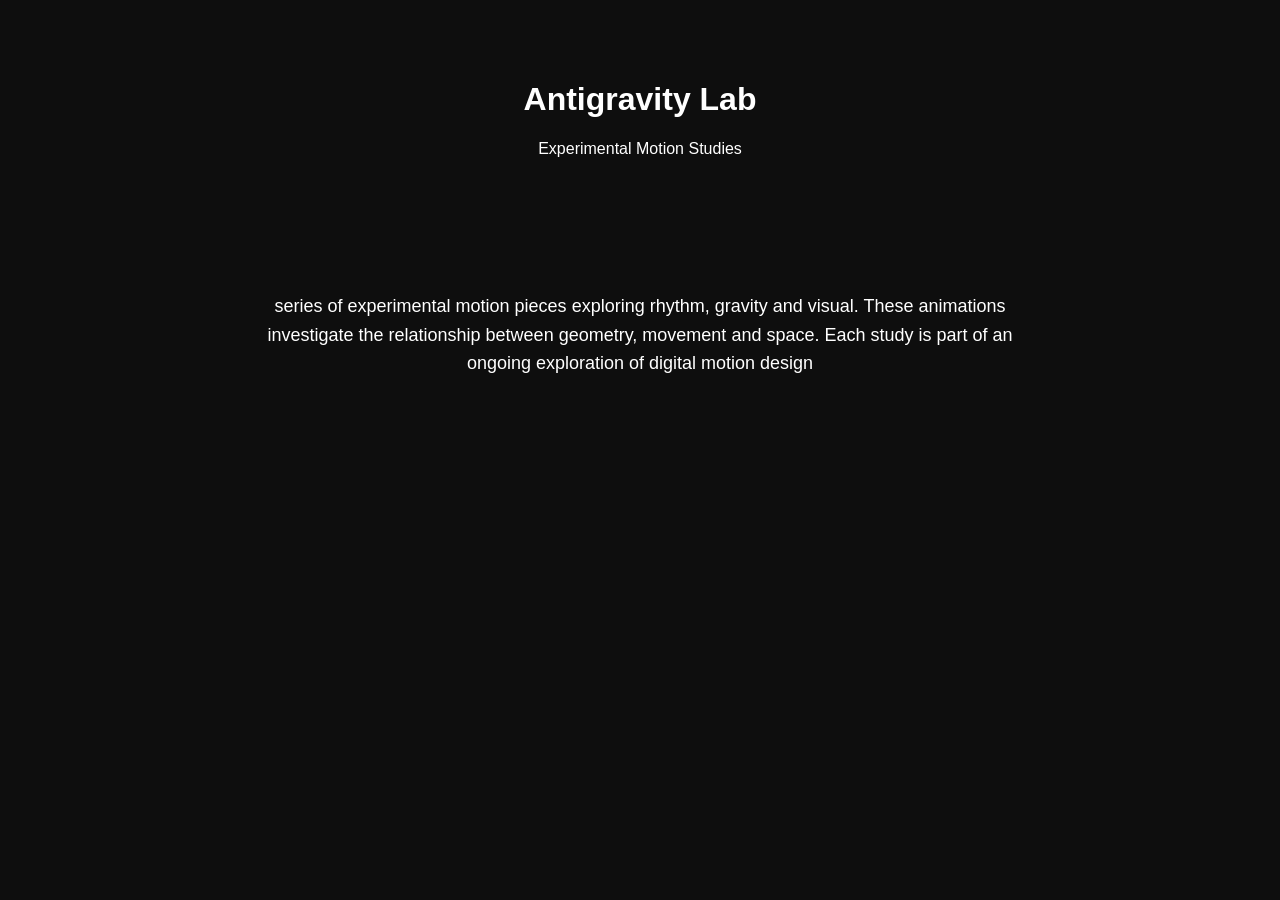
==== index.html @ 8aa593cf "Add files via upload" ====
<!DOCTYPE html>
<html lang="en">

<head>
    <meta charset="UTF-8">
    <title>Antigravity Lab</title>
    <link rel="stylesheet" href="style.css">
</head>

<body>
    <header>
        <h1>Antigravity Lab</h1>
        <p>Experimental Motion Studies</p>
    </header>
    <section class="description">
        <p>series of experimental motion pieces exploring rhythm, gravity and visual. These animations investigate the
            relationship between geometry, movement and space. Each study is part of an ongoing exploration of digital
            motion design</p>
    </section>
    <section class="carousel">
        <a href="project/animacion01.html" target="_blank">
            <video src="videos/animacion01.mp4" muted loop autoplay></video>
        </a>
        <a href="project/animacion02.html" target="_blank">
            <video src="videos/animacion02.mp4" muted loop autoplay></video>
        </a>
        <a href="project/animacion03.html" target="_blank">
            <video src="videos/animacion03.mp4" muted loop autoplay></video>
        </a>
        <a href="project/animacion04.html" target="_blank">
            <video src="videos/animacion04.mp4" muted loop autoplay></video>
        </a>
        <a href="project/animacion01.html" target="_blank">
            <video src="videos/animacion05.mp4" muted loop autoplay></video>
        </a>
        <a href="project/animacion02.html" target="_blank">
            <video src="videos/animacion06.mp4" muted loop autoplay></video>
        </a>
        <a href="project/animacion03.html" target="_blank">
            <video src="videos/animacion07.mp4" muted loop autoplay></video>
        </a>
        <a href="project/animacion04.html" target="_blank">
            <video src="videos/animacion08.mp4" muted loop autoplay></video>
        </a>
        <a href="project/animacion04.html" target="_blank">
            <video src="videos/animacion09.mp4" muted loop autoplay></video>
        </a>
    </section>

</body>

</html>
---- style.css ----
body {
    background: #0e0e0e;
    color: white;
    font-family: Helvetica, Arial, sans-serif;
    margin: 0;
}

header {
    text-align: center;
    padding: 60px 20px;
}

.carousel {
    display: flex;
    overflow-x: auto;
    gap: 30px;
    padding: 40px;
    scroll-snap-type: x mandatory;
}

.carousel video {
    height: 260px;
    border-radius: 8px;
    scroll-snap-align: start;
    transition: transform 0.3s;
    cursor: pointer;
}

.carousel video:hover {
    transform: scale(1.05);
}

.description {
    max-width: 800px;
    margin: auto;
    text-align: center;
    padding: 40px;
    line-height: 1.6;
    font-size: 18px;
}
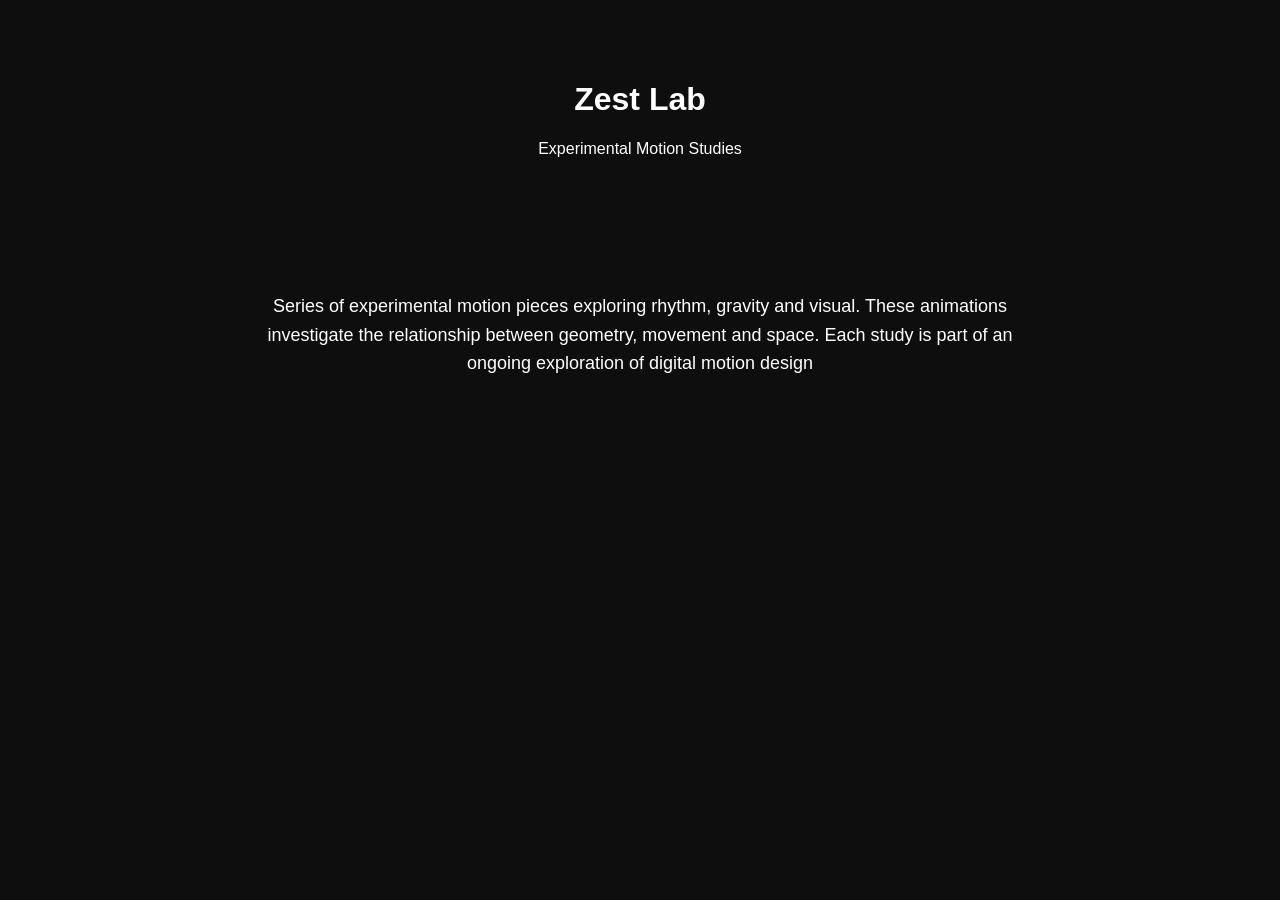
==== commit 57e53ffa: "Add files via upload" ====
--- a/index.html
+++ b/index.html
@@ -3,17 +3,17 @@
 
 <head>
     <meta charset="UTF-8">
-    <title>Antigravity Lab</title>
+    <title>Zest Lab</title>
     <link rel="stylesheet" href="style.css">
 </head>
 
 <body>
     <header>
-        <h1>Antigravity Lab</h1>
+        <h1>Zest Lab</h1>
         <p>Experimental Motion Studies</p>
     </header>
     <section class="description">
-        <p>series of experimental motion pieces exploring rhythm, gravity and visual. These animations investigate the
+        <p>Series of experimental motion pieces exploring rhythm, gravity and visual. These animations investigate the
             relationship between geometry, movement and space. Each study is part of an ongoing exploration of digital
             motion design</p>
     </section>
